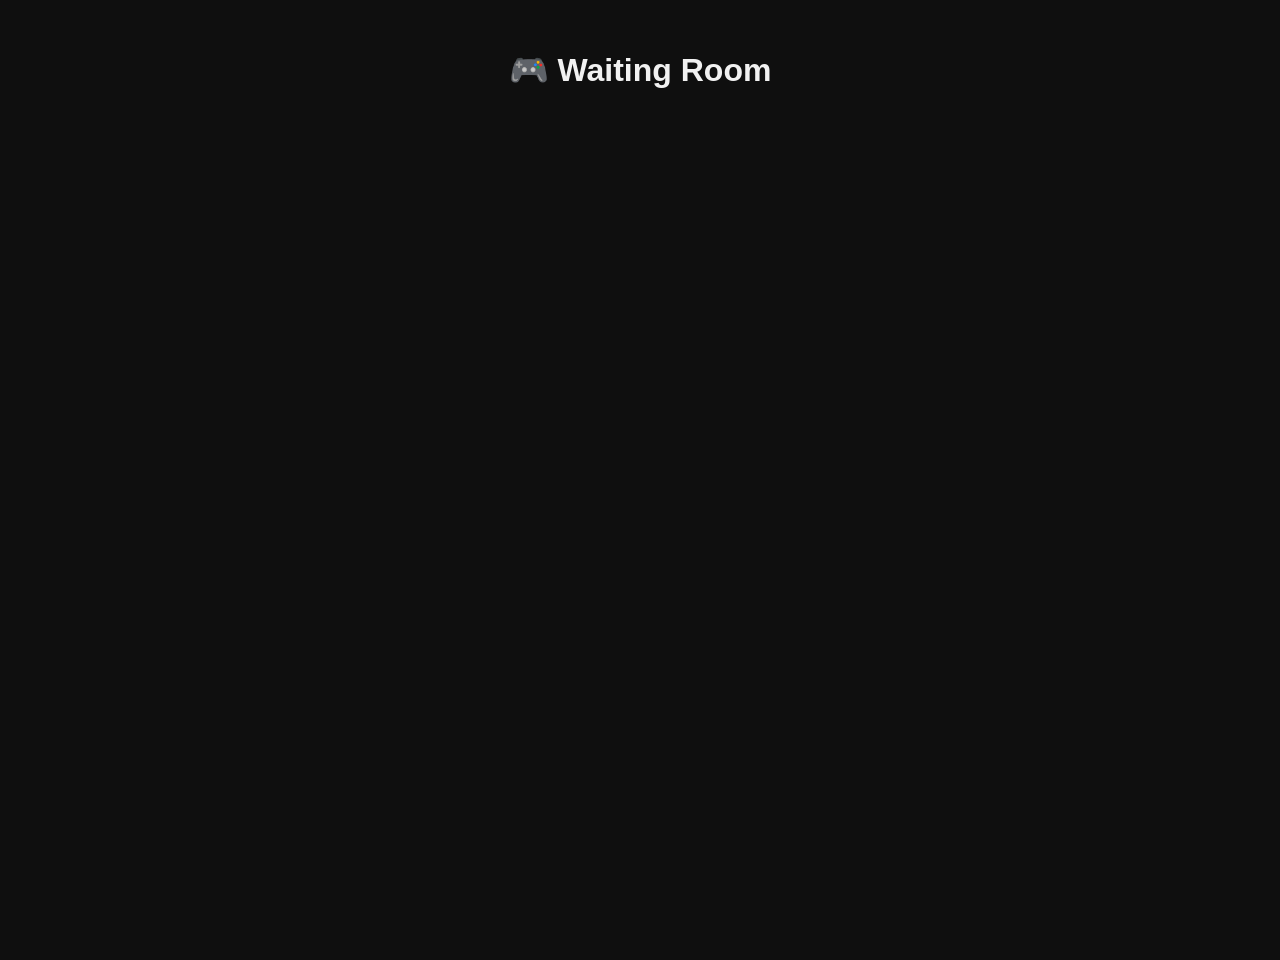
==== templates/lobby.html @ 55546204 "working game" ====
<!DOCTYPE html>
<html lang="en">
<head>
  <meta charset="UTF-8" />
  <title>Lobby</title>
  <meta name="viewport" content="width=device-width, initial-scale=1.0" />
  <style>
    body {
      font-family: 'Segoe UI', sans-serif;
      background: #0f0f0f;
      color: #f1f1f1;
      display: flex;
      flex-direction: column;
      align-items: center;
      padding: 30px 20px;
      min-height: 100vh;
      margin: 0;
    }
    h1 {
      font-size: 2rem;
      margin-bottom: 20px;
    }
    #playersList {
      width: 100%;
      max-width: 400px;
      display: flex;
      flex-direction: column;
      gap: 12px;
      margin-bottom: 40px;
    }
    .player {
      display: flex;
      align-items: center;
      background: #1f1f1f;
      padding: 10px 15px;
      border-radius: 10px;
      box-shadow: 0 0 10px #00ffcc33;
      transition: background 0.3s ease;
    }
    .player:hover {
      background: #00ffcc22;
    }
    .player img {
      width: 48px;
      height: 48px;
      border-radius: 50%;
      margin-right: 15px;
      border: 2px solid transparent;
      transition: border-color 0.3s ease;
    }
    .player.admin img {
      border-color: #00ffcc;
      box-shadow: 0 0 8px #00ffccaa;
    }
    .player span {
      font-size: 1.1rem;
      font-weight: 600;
    }
    #startGameBtn {
      padding: 12px 30px;
      font-size: 18px;
      font-weight: bold;
      background: #00ffcc;
      color: #121212;
      border: none;
      border-radius: 8px;
      cursor: pointer;
      box-shadow: 0 0 15px #00ffccaa;
      transition: background 0.2s ease;
    }
    #startGameBtn:hover:not(:disabled) {
      background: #00ddb3;
    }
    #startGameBtn:disabled {
      background: #555;
      cursor: not-allowed;
      box-shadow: none;
    }
  </style>
  <script src="https://cdn.socket.io/4.7.2/socket.io.min.js"></script>
</head>
<body>
  <h1>🎮 Waiting Room</h1>
  <div id="playersList"></div>
  <button id="startGameBtn" style="display:none;" disabled>Start Game</button>

  <script>
    const socket = io();
    const myName = localStorage.getItem('name');
    const myAvatar = localStorage.getItem('avatar');

    if (!myName || !myAvatar) {
      alert('Please enter your name and select an avatar first.');
      window.location.href = '/';
    }

    socket.on('connect', () => {
      socket.emit('join', { name: myName, avatar: myAvatar });
    });

    socket.on('lobby_update', data => {
      const { players, avatars, admin_name } = data;
      const playersDiv = document.getElementById('playersList');
      playersDiv.innerHTML = '';

      players.forEach(p => {
        const playerDiv = document.createElement('div');
        playerDiv.classList.add('player');
        if (p === admin_name) playerDiv.classList.add('admin');

        const avatarUrl = avatars[p] || 'https://via.placeholder.com/48?text=?';
        playerDiv.innerHTML = `
          <img src="${avatarUrl}" alt="${p}'s avatar" />
          <span>${p}${p === admin_name ? ' (Admin)' : ''}</span>
        `;
        playersDiv.appendChild(playerDiv);
      });

      const startBtn = document.getElementById('startGameBtn');
      if (myName === admin_name) {
        startBtn.style.display = 'inline-block';
        startBtn.disabled = players.length < 2;
      } else {
        startBtn.style.display = 'none';
      }
    });

    document.getElementById('startGameBtn').addEventListener('click', () => {
      socket.emit('start_game');
    });

    socket.on('game_started', () => {
      window.location.href = '/game';
    });
  </script>
</body>
</html>
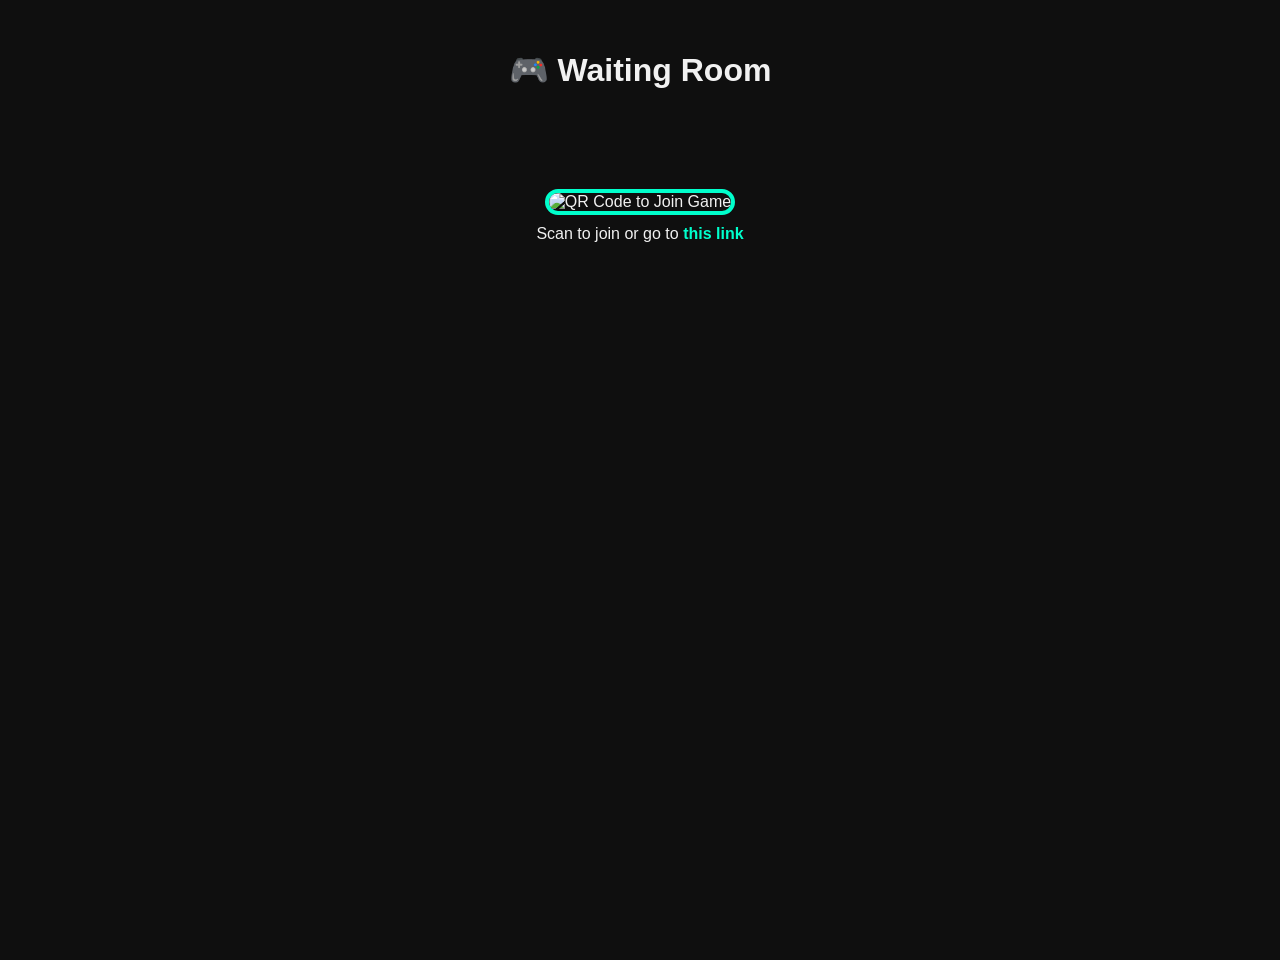
==== commit 915189b8: "cleaned code" ====
--- a/templates/lobby.html
+++ b/templates/lobby.html
@@ -1,3 +1,142 @@
+<!-- <!DOCTYPE html>
+<html lang="en">
+<head>
+  <meta charset="UTF-8" />
+  <title>Lobby</title>
+  <meta name="viewport" content="width=device-width, initial-scale=1.0" />
+  <style>
+    body {
+      font-family: 'Segoe UI', sans-serif;
+      background: #0f0f0f;
+      color: #f1f1f1;
+      display: flex;
+      flex-direction: column;
+      align-items: center;
+      padding: 30px 20px;
+      min-height: 100vh;
+      margin: 0;
+    }
+    h1 {
+      font-size: 2rem;
+      margin-bottom: 20px;
+    }
+    #playersList {
+      width: 100%;
+      max-width: 400px;
+      display: flex;
+      flex-direction: column;
+      gap: 12px;
+      margin-bottom: 40px;
+    }
+    .player {
+      display: flex;
+      align-items: center;
+      background: #1f1f1f;
+      padding: 10px 15px;
+      border-radius: 10px;
+      box-shadow: 0 0 10px #00ffcc33;
+      transition: background 0.3s ease;
+    }
+    .player:hover {
+      background: #00ffcc22;
+    }
+    .player img {
+      width: 48px;
+      height: 48px;
+      border-radius: 50%;
+      margin-right: 15px;
+      border: 2px solid transparent;
+      transition: border-color 0.3s ease;
+    }
+    .player.admin img {
+      border-color: #00ffcc;
+      box-shadow: 0 0 8px #00ffccaa;
+    }
+    .player span {
+      font-size: 1.1rem;
+      font-weight: 600;
+    }
+    #startGameBtn {
+      padding: 12px 30px;
+      font-size: 18px;
+      font-weight: bold;
+      background: #00ffcc;
+      color: #121212;
+      border: none;
+      border-radius: 8px;
+      cursor: pointer;
+      box-shadow: 0 0 15px #00ffccaa;
+      transition: background 0.2s ease;
+    }
+    #startGameBtn:hover:not(:disabled) {
+      background: #00ddb3;
+    }
+    #startGameBtn:disabled {
+      background: #555;
+      cursor: not-allowed;
+      box-shadow: none;
+    }
+  </style>
+  <script src="https://cdn.socket.io/4.7.2/socket.io.min.js"></script>
+</head>
+<body>
+  <h1>🎮 Waiting Room</h1>
+  <div id="playersList"></div>
+  <button id="startGameBtn" style="display:none;" disabled>Start Game</button>
+
+  <script>
+    const socket = io();
+    const myName = localStorage.getItem('name');
+    const myAvatar = localStorage.getItem('avatar');
+
+    if (!myName || !myAvatar) {
+      alert('Please enter your name and select an avatar first.');
+      window.location.href = '/';
+    }
+
+    socket.on('connect', () => {
+      socket.emit('join', { name: myName, avatar: myAvatar });
+    });
+
+    socket.on('lobby_update', data => {
+      const { players, avatars, admin_name } = data;
+      const playersDiv = document.getElementById('playersList');
+      playersDiv.innerHTML = '';
+
+      players.forEach(p => {
+        const playerDiv = document.createElement('div');
+        playerDiv.classList.add('player');
+        if (p === admin_name) playerDiv.classList.add('admin');
+
+        const avatarUrl = avatars[p] || 'https://via.placeholder.com/48?text=?';
+        playerDiv.innerHTML = `
+          <img src="${avatarUrl}" alt="${p}'s avatar" />
+          <span>${p}${p === admin_name ? ' (Admin)' : ''}</span>
+        `;
+        playersDiv.appendChild(playerDiv);
+      });
+
+      const startBtn = document.getElementById('startGameBtn');
+      if (myName === admin_name) {
+        startBtn.style.display = 'inline-block';
+        startBtn.disabled = players.length < 2;
+      } else {
+        startBtn.style.display = 'none';
+      }
+    });
+
+    document.getElementById('startGameBtn').addEventListener('click', () => {
+      socket.emit('start_game');
+    });
+
+    socket.on('game_started', () => {
+      window.location.href = '/game';
+    });
+  </script>
+</body>
+</html> -->
+
+
 <!DOCTYPE html>
 <html lang="en">
 <head>
@@ -67,6 +206,7 @@
       cursor: pointer;
       box-shadow: 0 0 15px #00ffccaa;
       transition: background 0.2s ease;
+      margin-top: 20px;
     }
     #startGameBtn:hover:not(:disabled) {
       background: #00ddb3;
@@ -75,6 +215,29 @@
       background: #555;
       cursor: not-allowed;
       box-shadow: none;
+    }
+
+    #qrSection {
+      margin-top: 40px;
+      text-align: center;
+    }
+
+    #qrSection img {
+      width: 200px;
+      height: 200px;
+      border: 4px solid #00ffcc;
+      border-radius: 16px;
+      margin-bottom: 10px;
+    }
+
+    #qrSection a {
+      color: #00ffcc;
+      text-decoration: none;
+      font-weight: bold;
+    }
+
+    #qrSection a:hover {
+      text-decoration: underline;
     }
   </style>
   <script src="https://cdn.socket.io/4.7.2/socket.io.min.js"></script>
@@ -84,6 +247,11 @@
   <div id="playersList"></div>
   <button id="startGameBtn" style="display:none;" disabled>Start Game</button>
 
+  <div id="qrSection">
+    <img src="/qrcode" alt="QR Code to Join Game" />
+    <div>Scan to join or go to <a id="gameLink" href="#">this link</a></div>
+  </div>
+
   <script>
     const socket = io();
     const myName = localStorage.getItem('name');
@@ -132,6 +300,10 @@
     socket.on('game_started', () => {
       window.location.href = '/game';
     });
+
+    // Update join link with current host
+    document.getElementById('gameLink').href = window.location.origin;
+    document.getElementById('gameLink').textContent = window.location.origin;
   </script>
 </body>
 </html>
